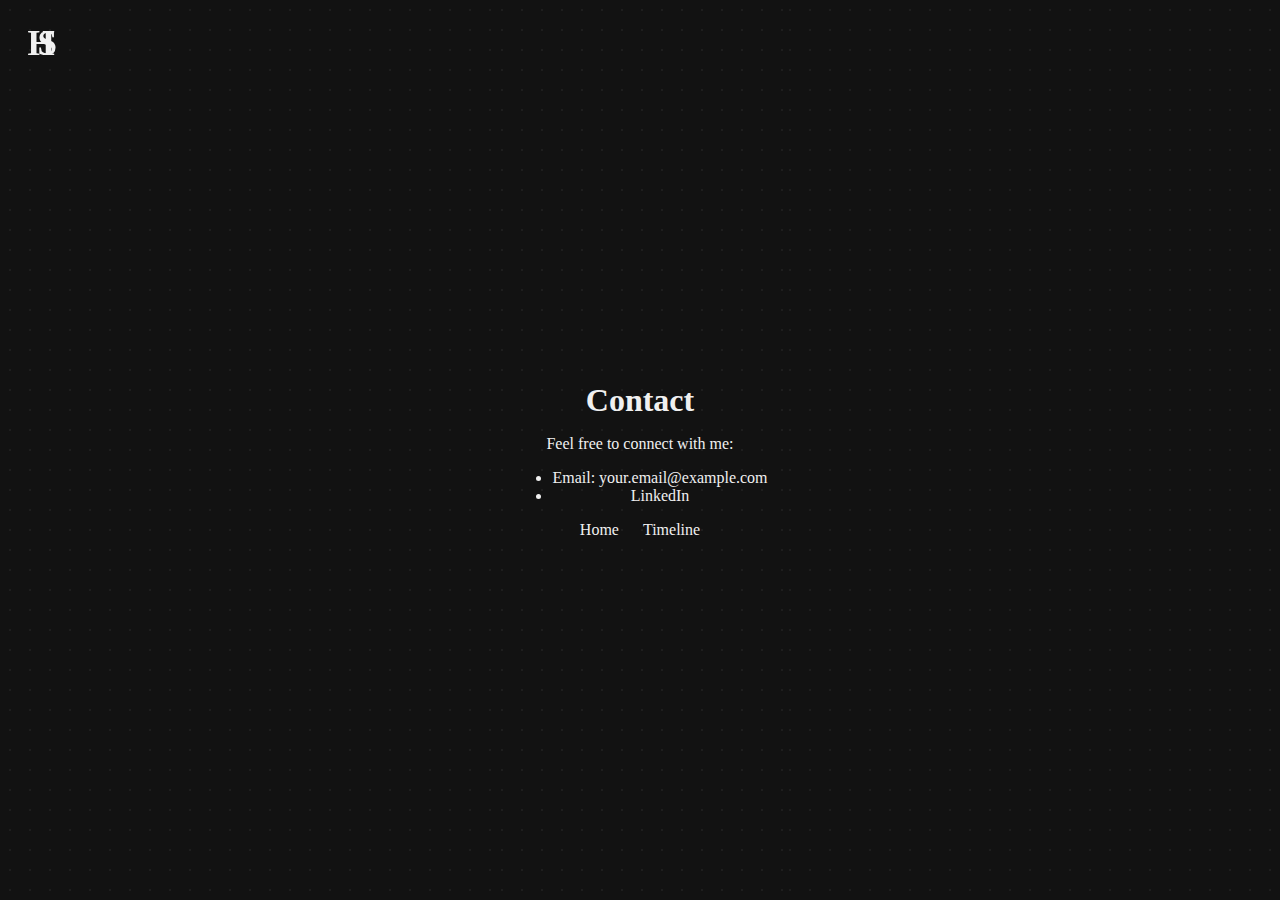
==== contact.html @ 38d75031 "modifications to all" ====
<!DOCTYPE html>
<html lang="en">
<head>
  <meta charset="UTF-8" />
  <meta name="viewport" content="width=device-width, initial-scale=1.0"/>
  <title>Contact – Henri Schlupp</title>
  <link rel="stylesheet" href="style.css" />
</head>
<body>
  <div class="logo">
    <a href="index.html">
      <svg viewBox="0 0 100 100" xmlns="http://www.w3.org/2000/svg">
        <text x="15" y="70" font-family="Georgia, serif" font-size="70" font-weight="bold">H</text>
        <text x="35" y="70" font-family="Georgia, serif" font-size="70" font-weight="bold">S</text>
      </svg>
    </a>
  </div>

  <main>
    <h1 class="reveal">Contact</h1>
    <p class="reveal">Feel free to connect with me:</p>
    <ul class="reveal">
      <li>Email: your.email@example.com</li>
      <li><a href="https://www.linkedin.com/in/henrischlupp/" target="_blank">LinkedIn</a></li>
    </ul>

    <nav>
      <a href="index.html">Home</a>
      <a href="timeline.html">Timeline</a>
    </nav>
  </main>

  <script src="script.js"></script>
</body>
</html>
---- style.css ----
/* Base styles */
html, body {
    margin: 0;
    padding: 0;
    height: 100%;
    background-color: #121212;
    background-image: radial-gradient(circle, #1e1e1e 1px, transparent 1px);
    background-size: 20px 20px;
    font-family: Georgia, serif;
    color: #f0f0f0;
    display: flex;
    align-items: center;
    justify-content: center;
    text-align: center;
    position: relative;
    flex-direction: column;
  }
  
  main {
    max-width: 600px;
    padding: 20px;
  }
  
  h1 {
    font-size: 2em;
    margin-bottom: 0.5em;
  }
  
  a {
    color: #f0f0f0;
    text-decoration: none;
    transition: color 0.3s ease;
  }
  
  a:hover {
    color: #bbbbbb;
  }
  
  nav a {
    margin: 0 10px;
  }
  
  footer {
    margin-top: 2em;
    font-size: 0.9em;
    color: #777;
  }
  
  /* Logo */
  .logo {
    position: fixed;
    top: 20px;
    left: 20px;
    width: 50px;
    height: 50px;
  }
  .logo svg {
    width: 100%;
    height: 100%;
    fill: #f0f0f0;
  }
  
  /* Timeline list */
  .timeline {
    list-style: none;
    padding: 0;
    text-align: left;
  }
  .timeline li {
    margin-bottom: 1em;
  }
  
  /* Reveal animation */
  .reveal {
    opacity: 0;
    transform: translateY(20px);
    transition: all 0.6s ease;
  }
  .reveal.active {
    opacity: 1;
    transform: none;
  }
  
  /* Responsive adjustments */
  @media (max-width: 600px) {
    body {
      padding: 20px;
    }
  
    nav a {
      display: block;
      margin: 10px 0;
    }
  
    .logo {
      top: 10px;
      left: 10px;
      width: 40px;
      height: 40px;
    }
  
    h1 {
      font-size: 1.6em;
    }
  }
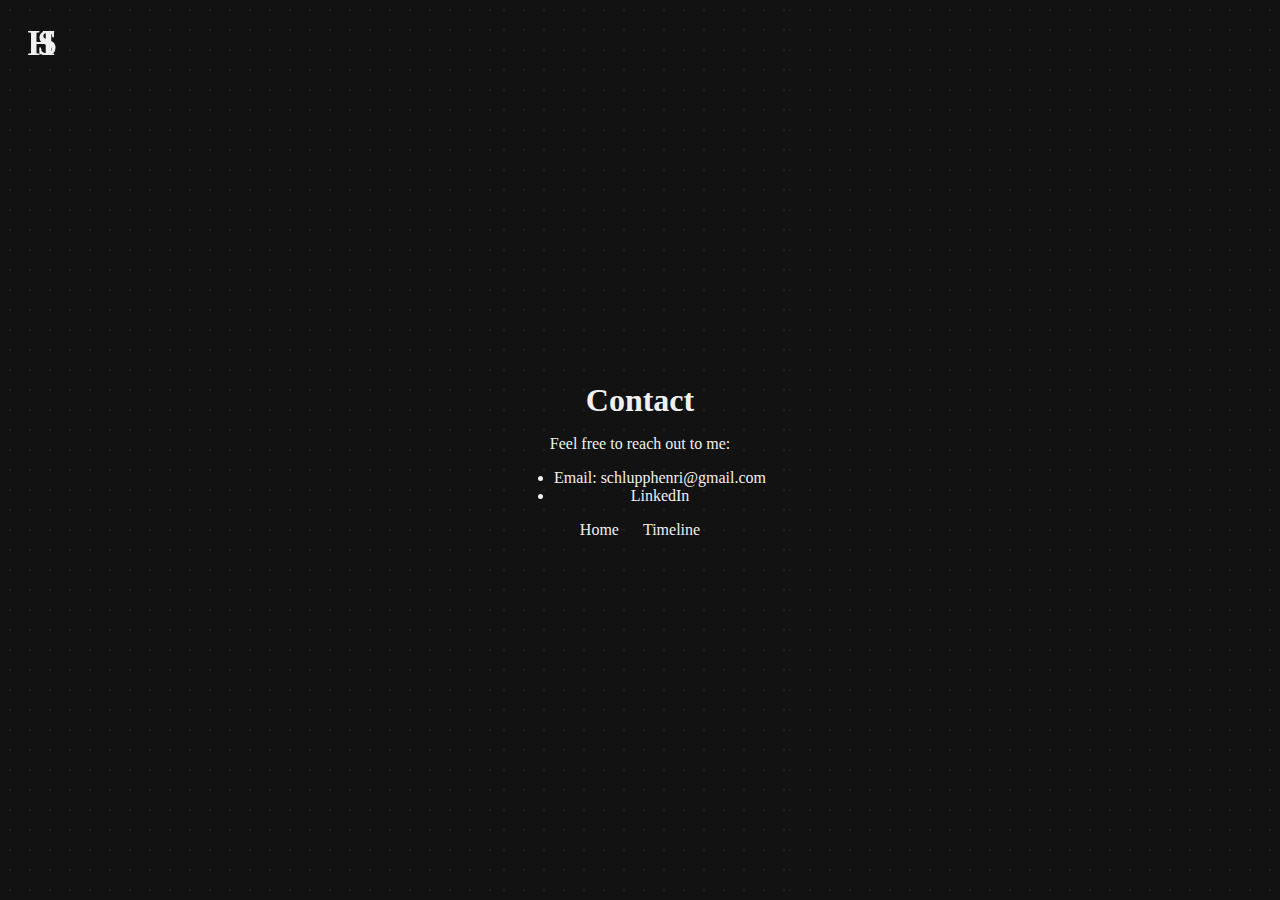
==== commit a5037d29: "change of plan 01" ====
--- a/contact.html
+++ b/contact.html
@@ -18,9 +18,9 @@
 
   <main>
     <h1 class="reveal">Contact</h1>
-    <p class="reveal">Feel free to connect with me:</p>
+    <p class="reveal">Feel free to reach out to me:</p>
     <ul class="reveal">
-      <li>Email: your.email@example.com</li>
+      <li>Email: schlupphenri@gmail.com</li>
       <li><a href="https://www.linkedin.com/in/henrischlupp/" target="_blank">LinkedIn</a></li>
     </ul>
 
